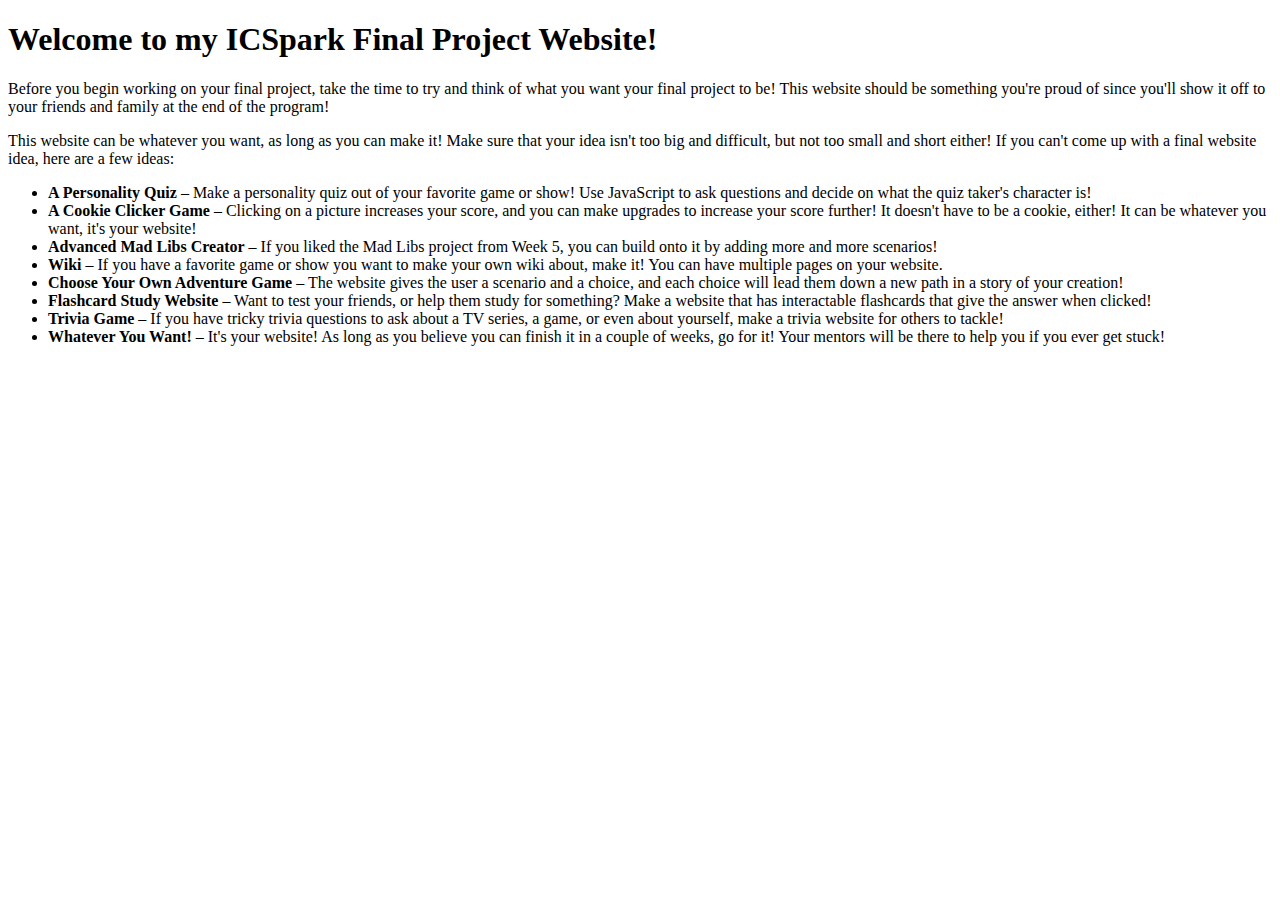
==== index.html @ 69f1f007 "Initial commit" ====
<!DOCTYPE html>
<html lang="en">
<head>
    <title>My Website!</title>
    <link rel="stylesheet" href="style.css">
</head>

<body>
    <h1>Welcome to my ICSpark Final Project Website!</h1>
    
    <p>
        Before you begin working on your final project, take the time to try and think of what you want your final project to be! 
        This website should be something you're proud of since you'll show it off to your friends and family at the end of the program!
    </p>
    
    <p>
        This website can be whatever you want, as long as you can make it! Make sure that your idea isn't too big and difficult, but not too small and short either! 
        If you can't come up with a final website idea, here are a few ideas:
    </p>
    
    <ul>
        <li><strong>A Personality Quiz</strong> – Make a personality quiz out of your favorite game or show! Use JavaScript to ask questions and decide on what the quiz taker's character is!</li>
        <li><strong>A Cookie Clicker Game</strong> – Clicking on a picture increases your score, and you can make upgrades to increase your score further! It doesn't have to be a cookie, either! It can be whatever you want, it's your website!</li>
        <li><strong>Advanced Mad Libs Creator</strong> – If you liked the Mad Libs project from Week 5, you can build onto it by adding more and more scenarios!</li>
        <li><strong>Wiki</strong> – If you have a favorite game or show you want to make your own wiki about, make it! You can have multiple pages on your website.</li>
        <li><strong>Choose Your Own Adventure Game</strong> – The website gives the user a scenario and a choice, and each choice will lead them down a new path in a story of your creation!</li>
        <li><strong>Flashcard Study Website</strong> – Want to test your friends, or help them study for something? Make a website that has interactable flashcards that give the answer when clicked!</li>
        <li><strong>Trivia Game</strong> – If you have tricky trivia questions to ask about a TV series, a game, or even about yourself, make a trivia website for others to tackle!</li>
        <li><strong>Whatever You Want!</strong> – It's your website! As long as you believe you can finish it in a couple of weeks, go for it! Your mentors will be there to help you if you ever get stuck!</li>
    </ul>

    <script src="script.js"></script>
</body>
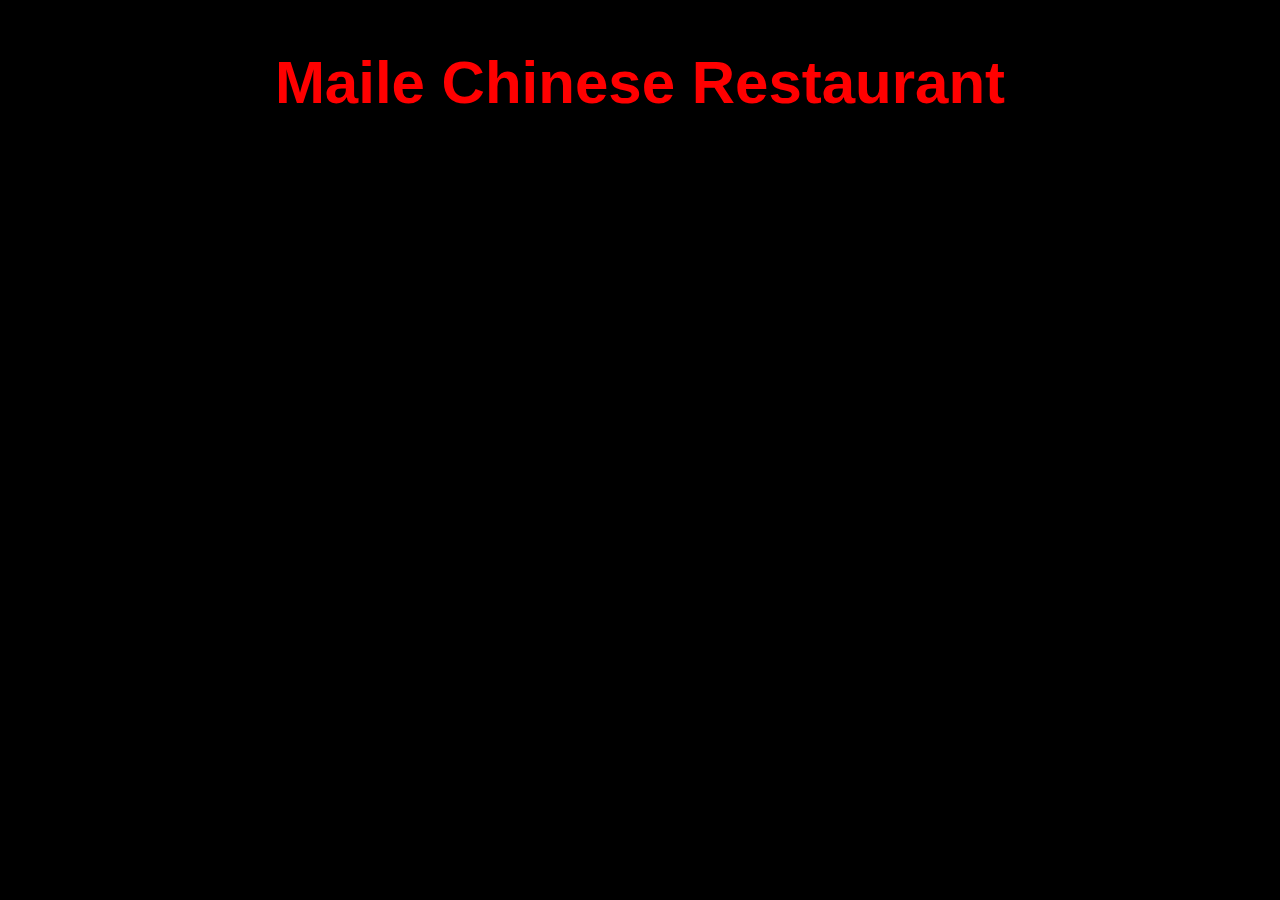
==== commit c6b49bd2: "div" ====
--- a/index.html
+++ b/index.html
@@ -6,28 +6,7 @@
 </head>
 
 <body>
-    <h1>Welcome to my ICSpark Final Project Website!</h1>
-    
-    <p>
-        Before you begin working on your final project, take the time to try and think of what you want your final project to be! 
-        This website should be something you're proud of since you'll show it off to your friends and family at the end of the program!
-    </p>
-    
-    <p>
-        This website can be whatever you want, as long as you can make it! Make sure that your idea isn't too big and difficult, but not too small and short either! 
-        If you can't come up with a final website idea, here are a few ideas:
-    </p>
-    
-    <ul>
-        <li><strong>A Personality Quiz</strong> – Make a personality quiz out of your favorite game or show! Use JavaScript to ask questions and decide on what the quiz taker's character is!</li>
-        <li><strong>A Cookie Clicker Game</strong> – Clicking on a picture increases your score, and you can make upgrades to increase your score further! It doesn't have to be a cookie, either! It can be whatever you want, it's your website!</li>
-        <li><strong>Advanced Mad Libs Creator</strong> – If you liked the Mad Libs project from Week 5, you can build onto it by adding more and more scenarios!</li>
-        <li><strong>Wiki</strong> – If you have a favorite game or show you want to make your own wiki about, make it! You can have multiple pages on your website.</li>
-        <li><strong>Choose Your Own Adventure Game</strong> – The website gives the user a scenario and a choice, and each choice will lead them down a new path in a story of your creation!</li>
-        <li><strong>Flashcard Study Website</strong> – Want to test your friends, or help them study for something? Make a website that has interactable flashcards that give the answer when clicked!</li>
-        <li><strong>Trivia Game</strong> – If you have tricky trivia questions to ask about a TV series, a game, or even about yourself, make a trivia website for others to tackle!</li>
-        <li><strong>Whatever You Want!</strong> – It's your website! As long as you believe you can finish it in a couple of weeks, go for it! Your mentors will be there to help you if you ever get stuck!</li>
-    </ul>
+    <h1>Maile Chinese Restaurant</h1>
 
-    <script src="script.js"></script>
-</body>
+<img src="https://deakinandfrancis.com/cdn/shop/articles/AdobeStock_197211522-1024x683.jpg?v=1724322753
+" alt="" class="pictures">
--- a/style.css
+++ b/style.css
@@ -0,0 +1,22 @@
+body {
+    background-color :rgb(0, 0, 0);
+}
+
+body {
+    display:flex;
+    justify-content: center;
+}
+body {
+    font-size: 30px;
+    font-family:Verdana, Geneva, Tahoma, sans-serif;
+}
+
+.pictures {
+    height: 150px;
+    display:flex;
+    
+}
+
+body {
+    color:rgb(255, 0, 0);
+}